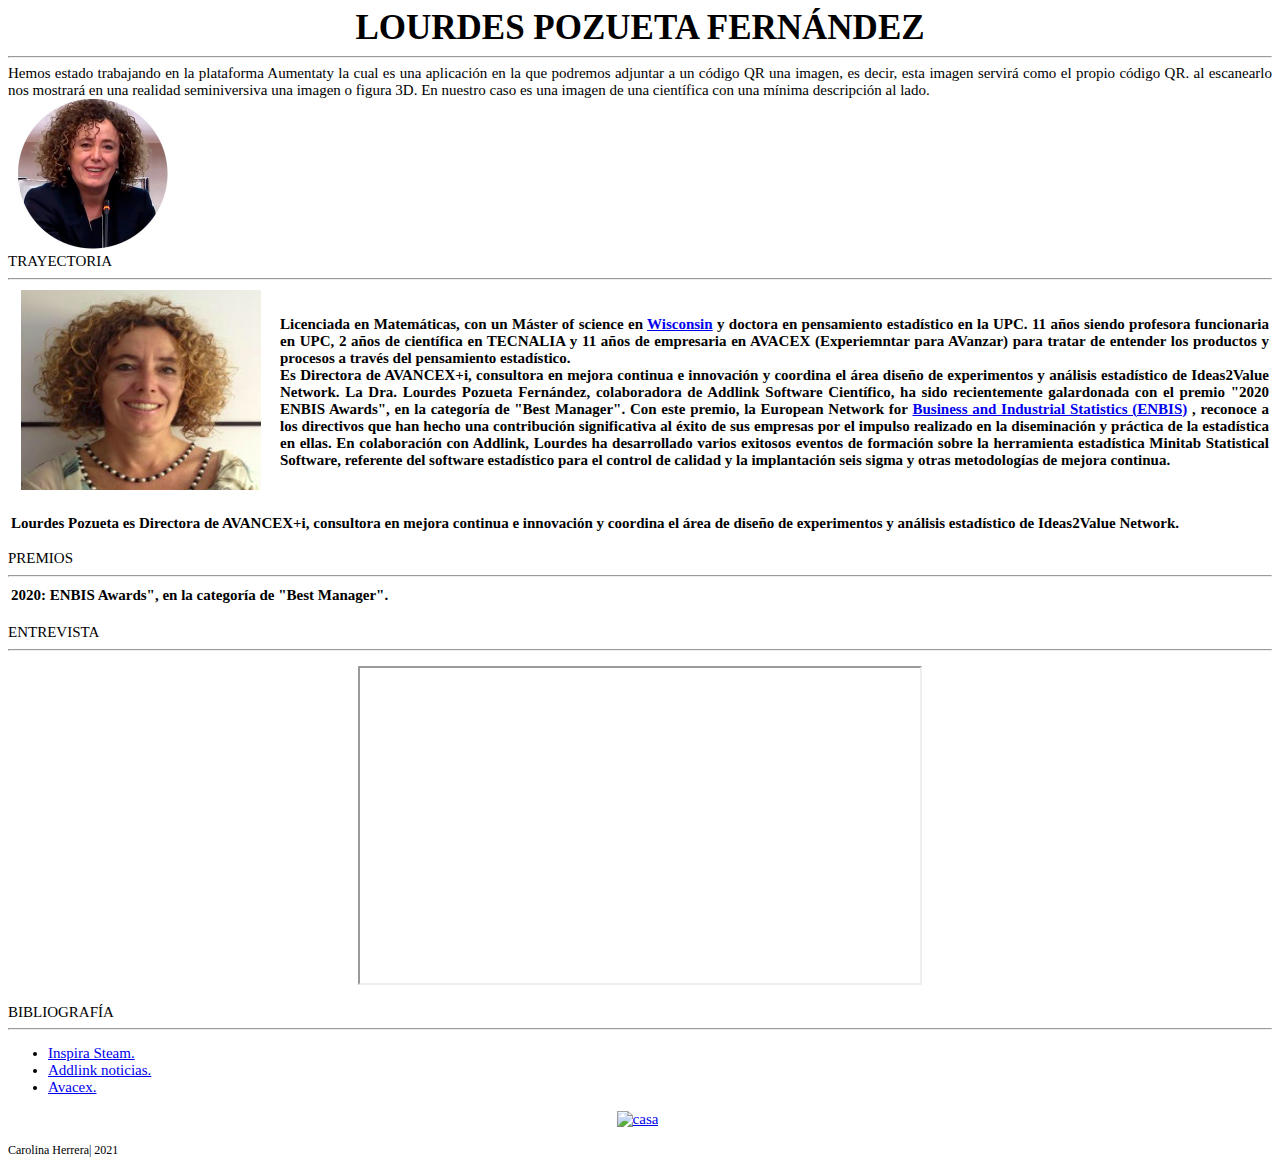
==== aumentaty.html @ 13bc5ff1 "Add files via upload" ====
﻿<!DOCTYPE html>
<html lang="es">
  <head>
    <link href="estilos.css" rel=StyleSheet type="text/css">
    <title>LourdesPozueta.tic2bach</title>
  </head>
  <body>
    <header> LOURDES POZUETA FERN&Aacute;NDEZ </header>
    <hr>
       
      <div> Hemos estado trabajando en la plataforma Aumentaty la cual es una aplicaci&oacuten en la que podremos adjuntar a un c&oacutedigo QR una imagen, es decir, esta imagen servir&aacute como el propio código QR. al escanearlo nos mostrar&aacute en una realidad seminiversiva una imagen o figura 3D. En nuestro caso es una imagen de una cient&iacutefica con una m&iacutenima descripci&oacuten al lado.</div>
      </th>
      <th>
      <img src="lourdes2.jpg" alt=lourdes2 width=150 height=150>
      </th>
      </tr>
      </table></li>
      <li id="Trayectoria">TRAYECTORIA
      <hr>
      <table>
      <tr>
      <th>
      <img src="lourdes1.png" width=240 height=200 alt=Lourdes1>
      </th>
      <th>
      <div> Licenciada en Matem&aacute;ticas, con un M&aacute;ster of science en <a href="https://es.wikipedia.org/wiki/Wisconsin">Wisconsin</a> y doctora en pensamiento estad&iacute;stico en la UPC. 11 a&ntilde;os siendo profesora funcionaria en UPC, 2 a&ntilde;os de cient&iacute;fica en TECNALIA y 11 a&ntilde;os de empresaria en AVACEX (Experiemntar para AVanzar) para tratar de entender los productos y procesos a trav&eacute;s del pensamiento estad&iacute;stico.</div>

      <div> Es Directora de AVANCEX+i, consultora en mejora continua e innovaci&oacute;n y coordina el &aacute;rea dise&ntilde;o de experimentos y an&aacute;lisis estad&iacute;stico de Ideas2Value Network. 
La Dra. Lourdes Pozueta Fern&aacute;ndez, colaboradora de Addlink Software Cient&iacute;fico, ha sido recientemente galardonada con el premio "2020 ENBIS Awards", en la categor&iacute;a de "Best Manager". 
Con este premio, la European Network for <a href=" https://www.enbis.org/">Business and Industrial Statistics (ENBIS)</a> , reconoce a los directivos que han hecho una contribuci&oacute;n significativa al &eacute;xito de sus empresas por el impulso realizado en la diseminaci&oacute;n y pr&aacute;ctica de la estad&iacute;stica en ellas.
En colaboraci&oacute;n con Addlink, Lourdes ha desarrollado varios exitosos eventos de formaci&oacute;n sobre la herramienta estad&iacute;stica Minitab Statistical Software, referente del software estad&iacute;stico para el control de calidad y la implantaci&oacute;n seis sigma y otras metodolog&iacute;as de mejora continua.</div>
      </th>
      </tr>
      </table>
 
      <table>
      <tr>
      <th>
      <p>Lourdes Pozueta es Directora de AVANCEX+i, consultora en mejora continua e innovaci&oacute;n y coordina el &aacute;rea de dise&ntilde;o de experimentos y an&aacute;lisis estad&iacute;stico de Ideas2Value Network.</p>
      </th>
      </tr>
      </table></li>

      <li id="Premios">PREMIOS
      <hr>
      <table>
      <tr>
      <th>
      <div> 2020: ENBIS Awards", en la categor&iacute;a de "Best Manager".</div>
      </th>
      </tr>
      </table>
      <br>
      </li>
      <li id="Entrevista">ENTREVISTA
      <hr>
      <p><iframe width="560" height="315" src="https://www.youtube.com/embed/lqi-FCdUq-I" allow="accelerometer; autoplay; clipboard-write; encrypted-media; gyroscope; picture-in-picture" allowfullscreen></iframe></p>
      </li>

     
     <li id="Bibliografia">BIBLIOGRAF&Iacute;A
     <hr>                                       
     <div>
     <ul>
     <li><a href="https://inspirasteam.net/mentoras/lourdes-pozueta-fernandez/">Inspira Steam. </a></li>
     <li><a href="https://www.addlink.es/noticias/minitab/2986-premio-enbis-2020-para-nuestra-colaboradora-dra-lourdes-pozueta">Addlink noticias.</a></li>
     <li><a href="https://avancex.com/sobre-nosotros/">Avacex.</a></li>
     </ul>
     </div>
     <p><a href="index.html"> <img src="https://image.flaticon.com/icons/png/512/48/48821.png" width="100" height="100" alt=casa></a>
     </p>
     </li>
     </ul>
     <footer>
     <div>Carolina Herrera| 2021</div>
     </footer>
     </body>
     </html>
---- estilos.css ----
﻿img {
  margin-right: 15px;
  margin-left: 10px;
  border: 1px;
}
body {
  font-family: Times New Roman;
  font-size: 15px;
}

footer{
  font-family: aria;
  font-size: 12px;
}
background-color{
  #FFFFFF
}
header{
  font-family: sans serif;
  font-size: 35px;
  font-weight: bold;
  text-align: center;
}
div{
  text-align: justify;
}
p{
  text-align: center;
}
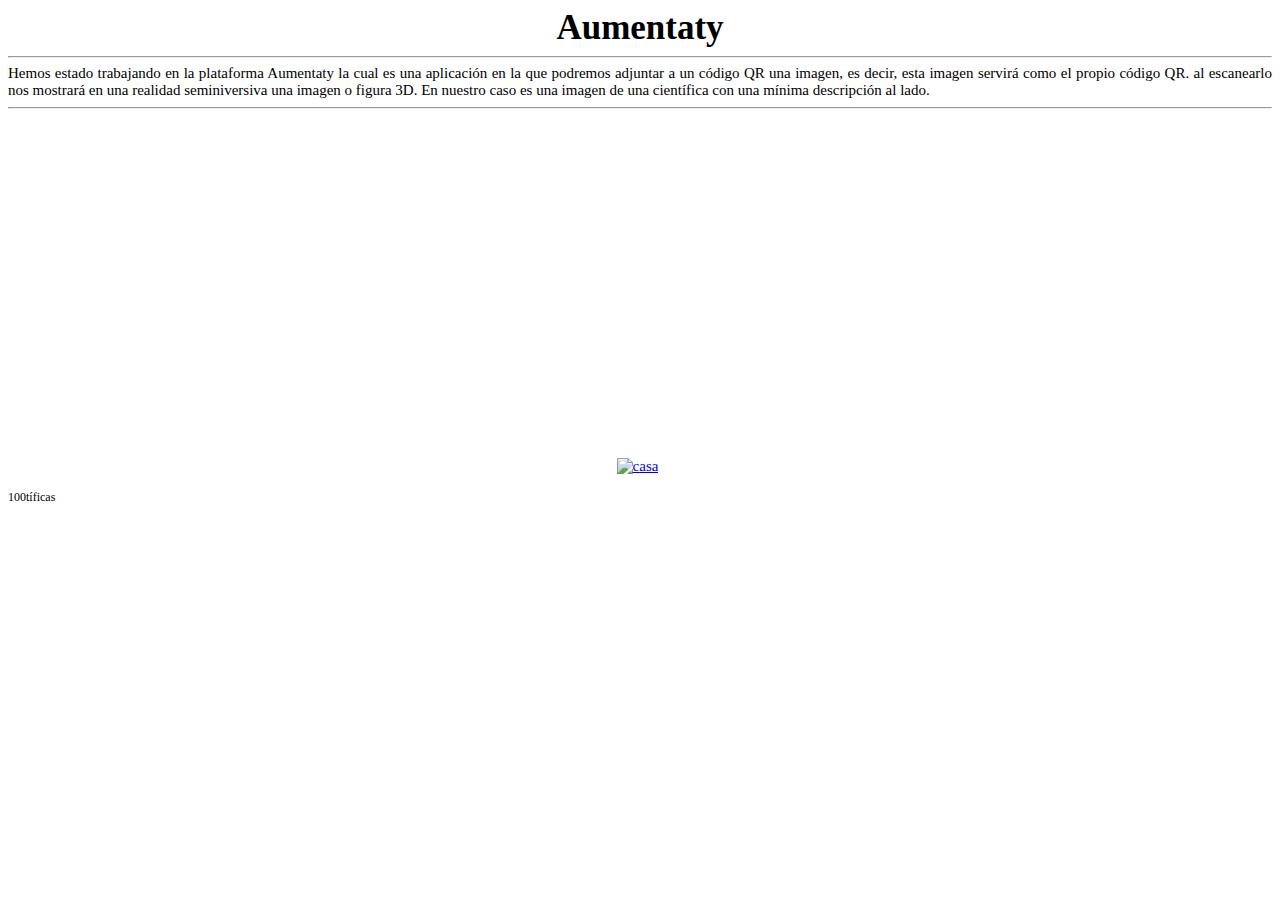
==== commit f345ed43: "Update aumentaty.html" ====
--- a/aumentaty.html
+++ b/aumentaty.html
@@ -5,75 +5,22 @@
     <title>LourdesPozueta.tic2bach</title>
   </head>
   <body>
-    <header> LOURDES POZUETA FERN&Aacute;NDEZ </header>
+    <header> Aumentaty </header>
     <hr>
        
       <div> Hemos estado trabajando en la plataforma Aumentaty la cual es una aplicaci&oacuten en la que podremos adjuntar a un c&oacutedigo QR una imagen, es decir, esta imagen servir&aacute como el propio código QR. al escanearlo nos mostrar&aacute en una realidad seminiversiva una imagen o figura 3D. En nuestro caso es una imagen de una cient&iacutefica con una m&iacutenima descripci&oacuten al lado.</div>
-      </th>
-      <th>
-      <img src="lourdes2.jpg" alt=lourdes2 width=150 height=150>
-      </th>
-      </tr>
-      </table></li>
-      <li id="Trayectoria">TRAYECTORIA
-      <hr>
-      <table>
-      <tr>
-      <th>
-      <img src="lourdes1.png" width=240 height=200 alt=Lourdes1>
-      </th>
-      <th>
-      <div> Licenciada en Matem&aacute;ticas, con un M&aacute;ster of science en <a href="https://es.wikipedia.org/wiki/Wisconsin">Wisconsin</a> y doctora en pensamiento estad&iacute;stico en la UPC. 11 a&ntilde;os siendo profesora funcionaria en UPC, 2 a&ntilde;os de cient&iacute;fica en TECNALIA y 11 a&ntilde;os de empresaria en AVACEX (Experiemntar para AVanzar) para tratar de entender los productos y procesos a trav&eacute;s del pensamiento estad&iacute;stico.</div>
-
-      <div> Es Directora de AVANCEX+i, consultora en mejora continua e innovaci&oacute;n y coordina el &aacute;rea dise&ntilde;o de experimentos y an&aacute;lisis estad&iacute;stico de Ideas2Value Network. 
-La Dra. Lourdes Pozueta Fern&aacute;ndez, colaboradora de Addlink Software Cient&iacute;fico, ha sido recientemente galardonada con el premio "2020 ENBIS Awards", en la categor&iacute;a de "Best Manager". 
-Con este premio, la European Network for <a href=" https://www.enbis.org/">Business and Industrial Statistics (ENBIS)</a> , reconoce a los directivos que han hecho una contribuci&oacute;n significativa al &eacute;xito de sus empresas por el impulso realizado en la diseminaci&oacute;n y pr&aacute;ctica de la estad&iacute;stica en ellas.
-En colaboraci&oacute;n con Addlink, Lourdes ha desarrollado varios exitosos eventos de formaci&oacute;n sobre la herramienta estad&iacute;stica Minitab Statistical Software, referente del software estad&iacute;stico para el control de calidad y la implantaci&oacute;n seis sigma y otras metodolog&iacute;as de mejora continua.</div>
-      </th>
-      </tr>
-      </table>
- 
-      <table>
-      <tr>
-      <th>
-      <p>Lourdes Pozueta es Directora de AVANCEX+i, consultora en mejora continua e innovaci&oacute;n y coordina el &aacute;rea de dise&ntilde;o de experimentos y an&aacute;lisis estad&iacute;stico de Ideas2Value Network.</p>
-      </th>
-      </tr>
-      </table></li>
-
-      <li id="Premios">PREMIOS
-      <hr>
-      <table>
-      <tr>
-      <th>
-      <div> 2020: ENBIS Awards", en la categor&iacute;a de "Best Manager".</div>
-      </th>
-      </tr>
-      </table>
-      <br>
-      </li>
-      <li id="Entrevista">ENTREVISTA
-      <hr>
-      <p><iframe width="560" height="315" src="https://www.youtube.com/embed/lqi-FCdUq-I" allow="accelerometer; autoplay; clipboard-write; encrypted-media; gyroscope; picture-in-picture" allowfullscreen></iframe></p>
-      </li>
-
-     
-     <li id="Bibliografia">BIBLIOGRAF&Iacute;A
-     <hr>                                       
-     <div>
-     <ul>
-     <li><a href="https://inspirasteam.net/mentoras/lourdes-pozueta-fernandez/">Inspira Steam. </a></li>
-     <li><a href="https://www.addlink.es/noticias/minitab/2986-premio-enbis-2020-para-nuestra-colaboradora-dra-lourdes-pozueta">Addlink noticias.</a></li>
-     <li><a href="https://avancex.com/sobre-nosotros/">Avacex.</a></li>
-     </ul>
-     </div>
+      
+      
+     <hr>
+     <p><iframe width="560" height="315" src="https://www.youtube.com/embed/FZY20d7u9LA" title="YouTube video player" frameborder="0" allow="accelerometer; autoplay; clipboard-write; encrypted-media; gyroscope; picture-in-picture" allowfullscreen></iframe></p>
+    
      <p><a href="index.html"> <img src="https://image.flaticon.com/icons/png/512/48/48821.png" width="100" height="100" alt=casa></a>
      </p>
      </li>
      </ul>
      <footer>
-     <div>Carolina Herrera| 2021</div>
+     <div>100tíficas</div>
      </footer>
      </body>
      </html>
- + 
